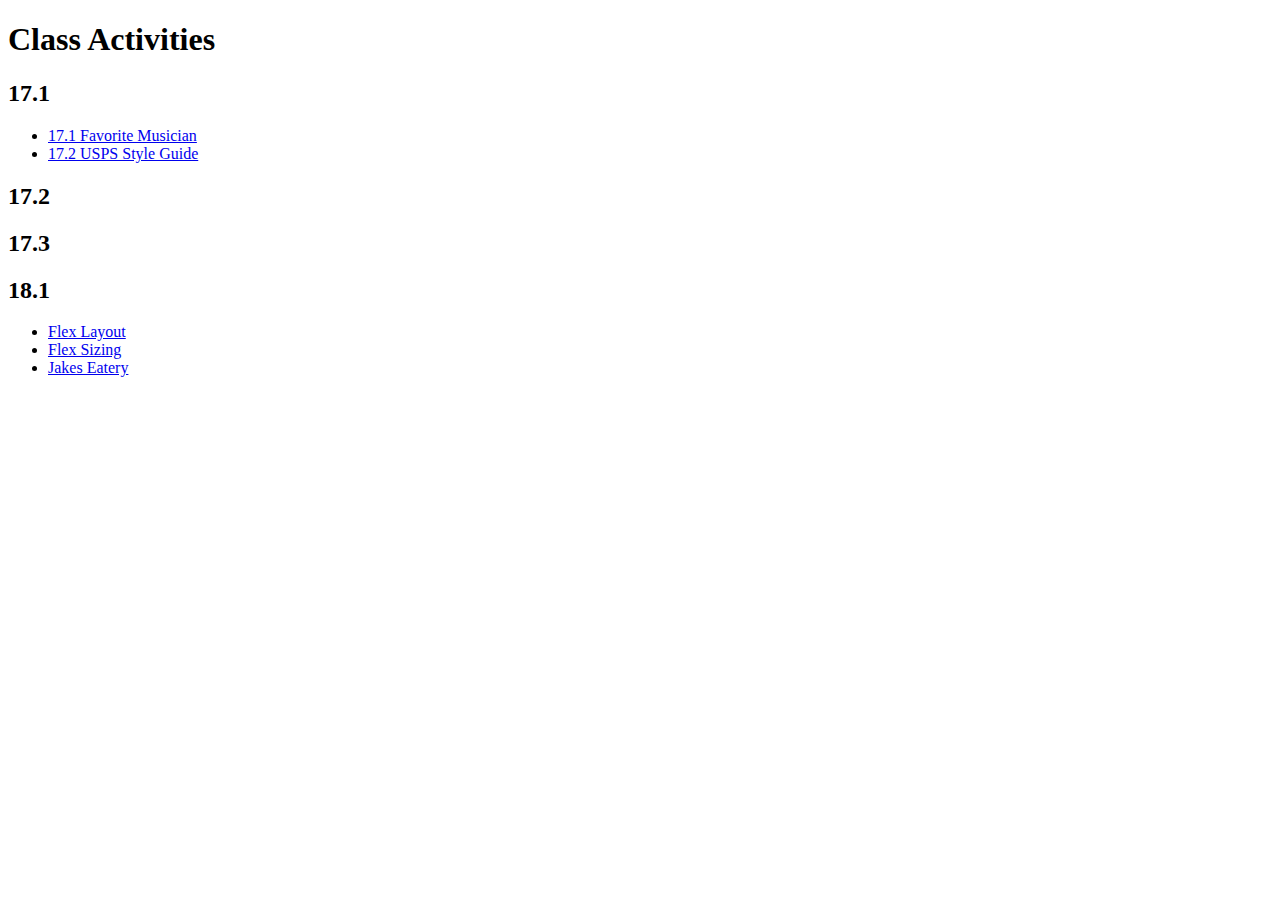
==== index.html @ ea730d78 "18.1 activities" ====
<!DOCTYPE html>
<html lang="en">
<head>
    <meta charset="UTF-8">
    <meta http-equiv="X-UA-Compatible" content="IE=edge">
    <meta name="viewport" content="width=device-width, initial-scale=1.0">
    <title>Document</title>
</head>
<body>
    <h1> Class Activities</h1>    
    <h2> 17.1</h2>
        <ul>
           <li> 
               <a href= "17.1_activities/17.1_unsolved/My_Favorite_Musician/index.html"> 17.1 Favorite Musician</a>
           </li>
           <li>
               <a href= "17.2-activities/03_Style-Our-Styleguide/unsolved/index.html"> 17.2 USPS Style Guide</a>
           </li>
        </ul>
    <h2> 17.2</h2>   


    <h2> 17.3</h2>

    <h2> 18.1</h2>
        <ul>
            <li>
                <a href= "18.1-activities/01_Your_First_Flex_Layout/unsolved/index.html">Flex Layout</a>
            </li>
            <li>
                <a href= "18.1-activities/02_Sizing_With_Flex_Items/unsolved/index.html">Flex Sizing </a>
            </li>
            <li>
                <a href="18.1-activities/03_Jakes_Eatery/unsolved/index.html">Jakes Eatery</a>
            </li>

        </ul>

</body>
</html>
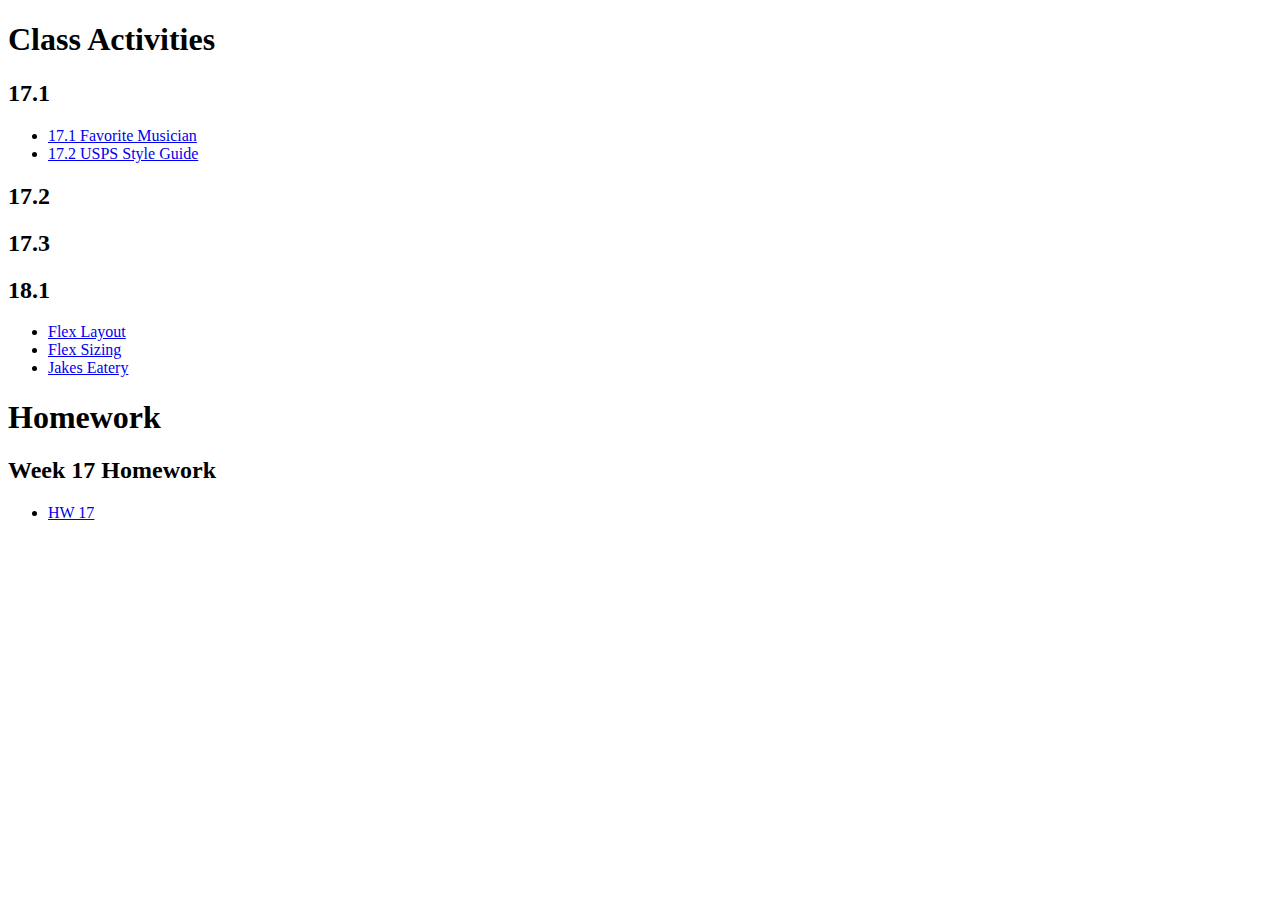
==== commit 759ccb52: "GitHub Page update" ====
--- a/index.html
+++ b/index.html
@@ -35,6 +35,15 @@
             </li>
 
         </ul>
+        
+        <h1> Homework</h1>
+        <h2> Week 17 Homework</h2>
+        <ul>
+            <li>
+                <a href= "Desktop/coding/UX_UI_homework_17">HW 17</a>
+            </li>
+
+        </ul>    
 
 </body>
 </html>